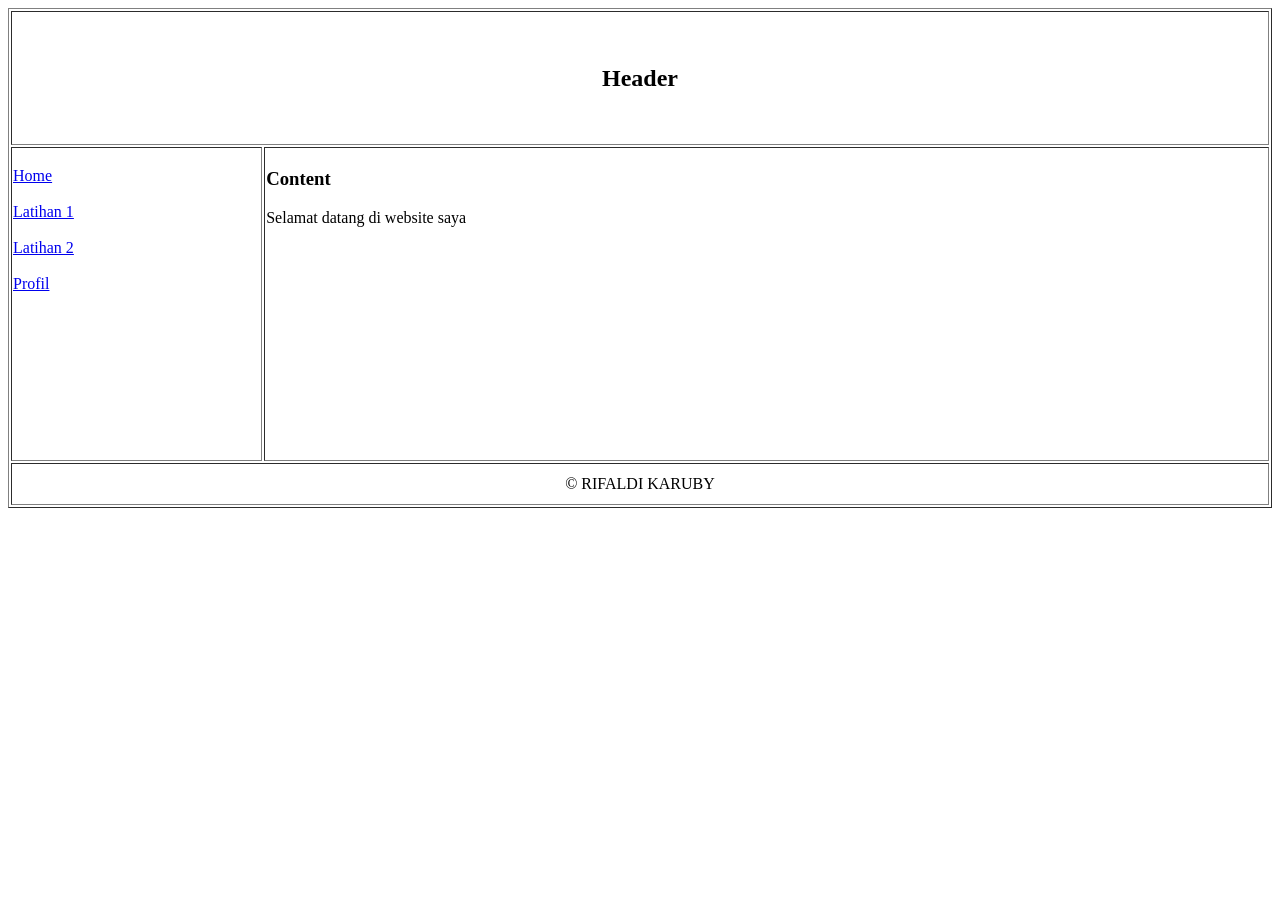
==== index.html @ 00c6f50a "Create index.html" ====
<!DOCTYPE html>
<html>
<head>
    <title>Website Mahasiswa</title>
    <script>
        function tampilkan(menu) {
            document.getElementById("home").style.display = "none";
            document.getElementById("profil").style.display = "none";
            document.getElementById("latihan1").style.display = "none";
            document.getElementById("latihan2").style.display = "none";

            document.getElementById(menu).style.display = "block";
        }
    </script>
</head>

<body>

<!-- Tabel utama -->
<table border="1" width="100%" height="500">

    <!-- HEADER -->
    <tr>
        <td colspan="2" align="center">
            <h2>Header</h2>
        </td>
    </tr>

    <!-- ISI -->
    <tr>
        <!-- SIDEBAR -->
        <td width="20%" valign="top">
            <br>
            <a href="#" onclick="tampilkan('home')">Home</a><br><br>
           <a href="#" onclick="tampilkan('latihan1')">Latihan 1</a><br><br>
            <a href="#" onclick="tampilkan('latihan2')">Latihan 2</a><br><br>
            <a href="#" onclick="tampilkan('profil')">Profil</a><br><br>
        </td>

        <!-- CONTENT -->
        <td valign="top">

            <!-- HOME -->
            <div id="home">
                <h3>Content</h3>
                <p>Selamat datang di website saya</p>
            </div>

            <!-- PROFIL -->
            <div id="profil" style="display:none;">
                <h3>Profil</h3>
                <table border="2">
                    <tr>
                        <td>Nama</td>
                        <td>RIFALDI KARUBY</td>
                    </tr>
                    <tr>
                        <td>KELAS</td>
                        <td>05TPLP001</td>
                    </tr>
                </table>
            </div>

            <!-- LATIHAN 2 (AMBIL FILE LAIN) -->
            <div id="latihan1" style="display:none;">
                <h3>Latihan 1</h3>
                <iframe src="latihan1.html" width="100%" height="400" style="border:none;"></iframe>
            </div>
            
            <div id="latihan2" style="display:none;">
                <h3>Latihan 2</h3>
                <iframe src="latihan2.html" width="100%" height="400" style="border:none;"></iframe>
            </div>

        </td>
    </tr>

    <!-- FOOTER -->
    <tr>
        <td colspan="2" align="center">
             &copy; RIFALDI KARUBY
        </td>
    </tr>

</table>

</body>
</html>

</body>
</html>
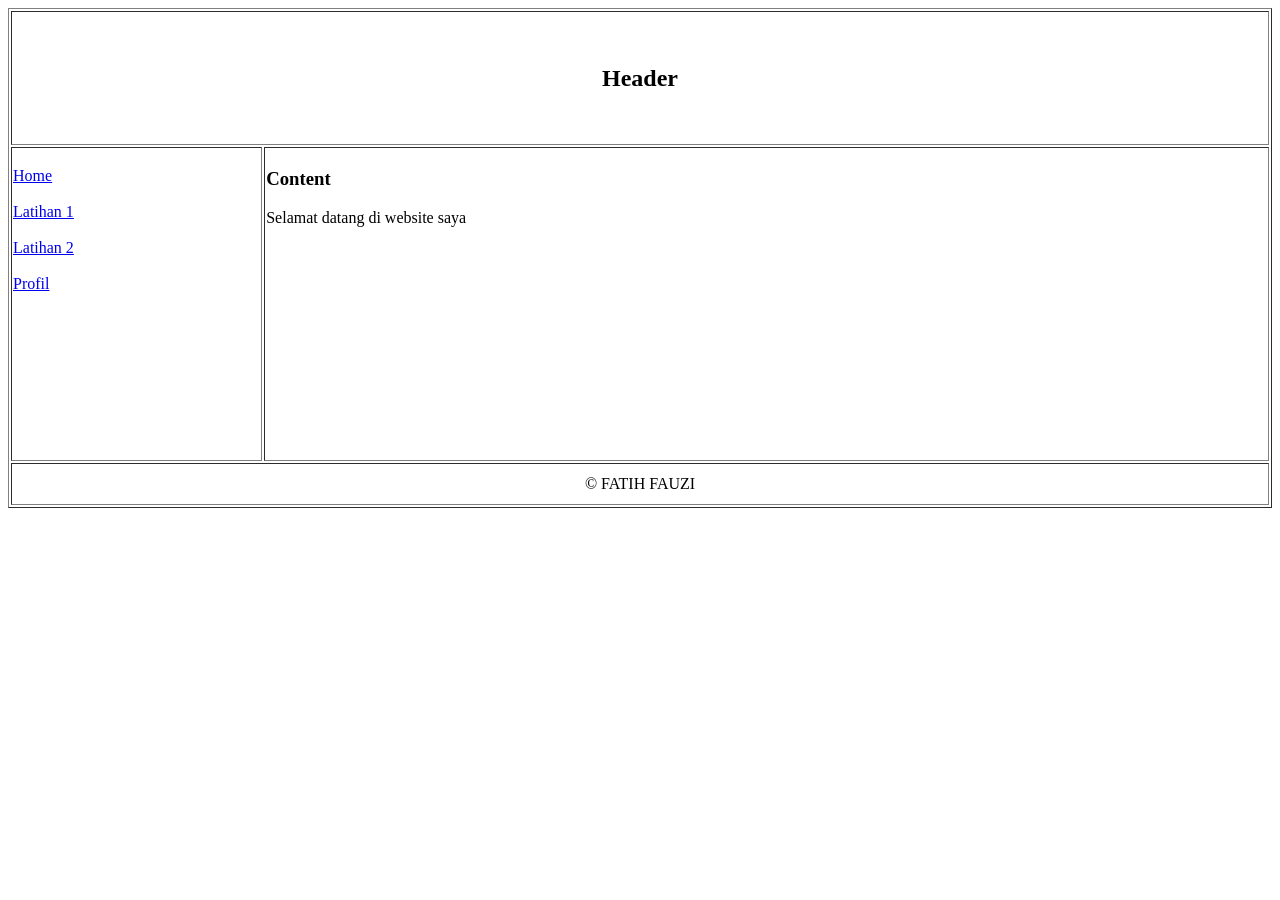
==== commit d6772370: "Update index.html" ====
--- a/index.html
+++ b/index.html
@@ -52,7 +52,7 @@
                 <table border="2">
                     <tr>
                         <td>Nama</td>
-                        <td>RIFALDI KARUBY</td>
+                        <td>FATIH FAUZI</td>
                     </tr>
                     <tr>
                         <td>KELAS</td>
@@ -78,7 +78,7 @@
     <!-- FOOTER -->
     <tr>
         <td colspan="2" align="center">
-             &copy; RIFALDI KARUBY
+             &copy; FATIH FAUZI 
         </td>
     </tr>
 
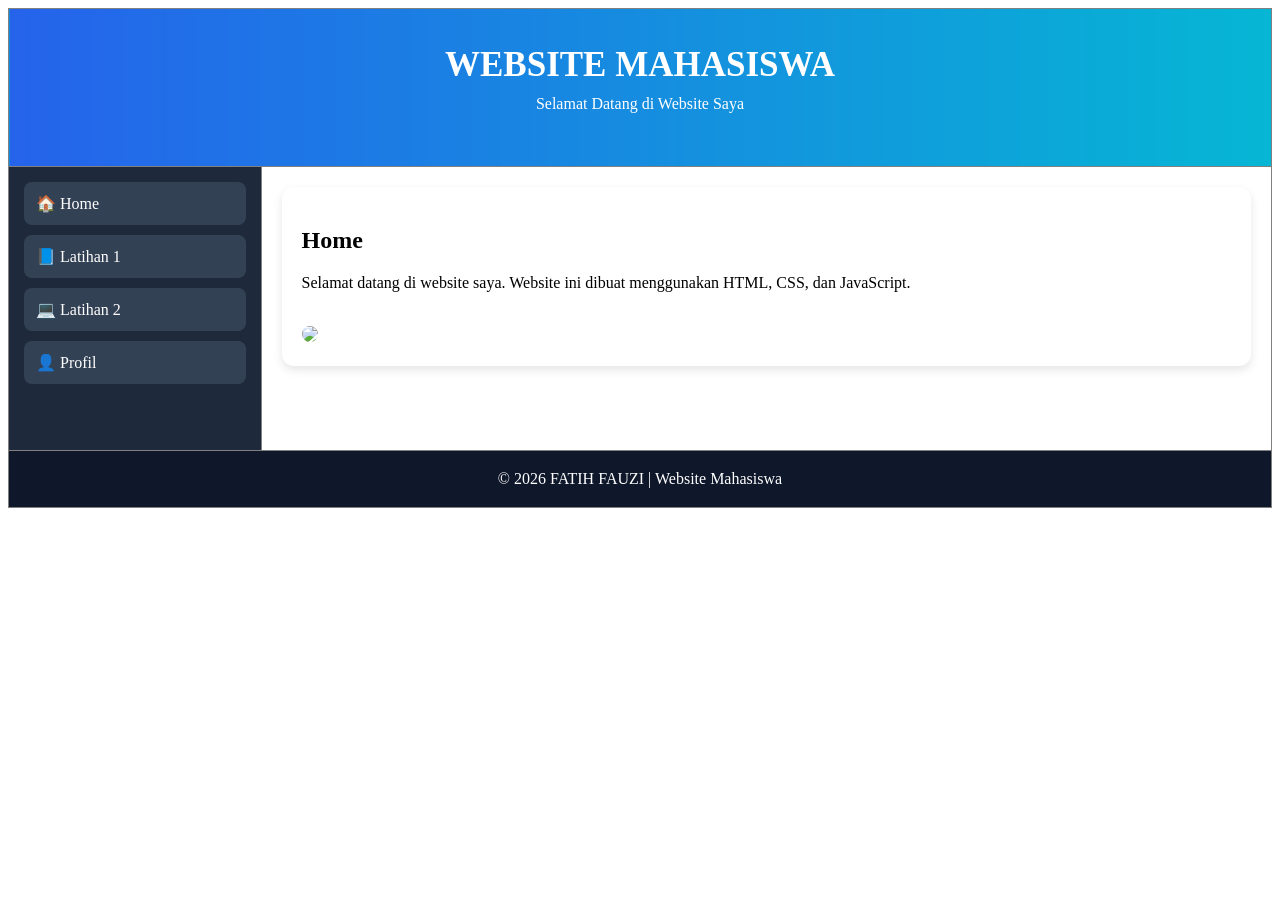
==== commit 8c705840: "Update index.html" ====
--- a/index.html
+++ b/index.html
@@ -1,9 +1,19 @@
 <!DOCTYPE html>
-<html>
+<html lang="id">
 <head>
+
+    <meta charset="UTF-8">
+    <meta name="viewport" content="width=device-width, initial-scale=1.0">
+
     <title>Website Mahasiswa</title>
+
+    <!-- CONNECT CSS -->
+    <link rel="stylesheet" href="style.css">
+
     <script>
-        function tampilkan(menu) {
+
+        function tampilkan(menu){
+
             document.getElementById("home").style.display = "none";
             document.getElementById("profil").style.display = "none";
             document.getElementById("latihan1").style.display = "none";
@@ -11,81 +21,137 @@
 
             document.getElementById(menu).style.display = "block";
         }
+
     </script>
+
 </head>
 
 <body>
 
-<!-- Tabel utama -->
+<!-- TABEL UTAMA -->
 <table border="1" width="100%" height="500">
 
     <!-- HEADER -->
     <tr>
-        <td colspan="2" align="center">
-            <h2>Header</h2>
+
+        <td colspan="2" class="header">
+
+            <h1>WEBSITE MAHASISWA</h1>
+
+            <p>Selamat Datang di Website Saya</p>
+
         </td>
+
     </tr>
 
     <!-- ISI -->
     <tr>
+
         <!-- SIDEBAR -->
-        <td width="20%" valign="top">
-            <br>
-            <a href="#" onclick="tampilkan('home')">Home</a><br><br>
-           <a href="#" onclick="tampilkan('latihan1')">Latihan 1</a><br><br>
-            <a href="#" onclick="tampilkan('latihan2')">Latihan 2</a><br><br>
-            <a href="#" onclick="tampilkan('profil')">Profil</a><br><br>
+        <td width="20%" valign="top" class="sidebar">
+
+            <a href="#" onclick="tampilkan('home')">🏠 Home</a>
+
+            <a href="#" onclick="tampilkan('latihan1')">📘 Latihan 1</a>
+
+            <a href="#" onclick="tampilkan('latihan2')">💻 Latihan 2</a>
+
+            <a href="#" onclick="tampilkan('profil')">👤 Profil</a>
+
         </td>
 
         <!-- CONTENT -->
-        <td valign="top">
+        <td valign="top" class="content">
 
             <!-- HOME -->
-            <div id="home">
-                <h3>Content</h3>
-                <p>Selamat datang di website saya</p>
+            <div id="home" class="card">
+
+                <h2>Home</h2>
+
+                <p>
+                    Selamat datang di website saya.
+                    Website ini dibuat menggunakan HTML, CSS, dan JavaScript.
+                </p>
+
+                <br>
+
+                <img 
+                    src="https://picsum.photos/900/300"
+                    width="100%"
+                    style="border-radius:10px;">
+
             </div>
 
             <!-- PROFIL -->
-            <div id="profil" style="display:none;">
-                <h3>Profil</h3>
-                <table border="2">
+            <div id="profil" class="card" style="display:none;">
+
+                <h2>Profil Mahasiswa</h2>
+
+                <table class="profil">
+
                     <tr>
-                        <td>Nama</td>
+                        <td><b>Nama</b></td>
                         <td>FATIH FAUZI</td>
                     </tr>
+
                     <tr>
-                        <td>KELAS</td>
+                        <td><b>Kelas</b></td>
                         <td>05TPLP001</td>
                     </tr>
+
+                    <tr>
+                        <td><b>Status</b></td>
+                        <td>Mahasiswa</td>
+                    </tr>
+
                 </table>
+
             </div>
 
-            <!-- LATIHAN 2 (AMBIL FILE LAIN) -->
-            <div id="latihan1" style="display:none;">
-                <h3>Latihan 1</h3>
-                <iframe src="latihan1.html" width="100%" height="400" style="border:none;"></iframe>
+            <!-- LATIHAN 1 -->
+            <div id="latihan1" class="card" style="display:none;">
+
+                <h2>Latihan 1</h2>
+
+                <iframe 
+                    src="latihan1.html"
+                    width="100%"
+                    height="400"
+                    style="border:none;">
+                </iframe>
+
             </div>
-            
-            <div id="latihan2" style="display:none;">
-                <h3>Latihan 2</h3>
-                <iframe src="latihan2.html" width="100%" height="400" style="border:none;"></iframe>
+
+            <!-- LATIHAN 2 -->
+            <div id="latihan2" class="card" style="display:none;">
+
+                <h2>Latihan 2</h2>
+
+                <iframe 
+                    src="latihan2.html"
+                    width="100%"
+                    height="400"
+                    style="border:none;">
+                </iframe>
+
             </div>
 
         </td>
+
     </tr>
 
     <!-- FOOTER -->
     <tr>
-        <td colspan="2" align="center">
-             &copy; FATIH FAUZI 
+
+        <td colspan="2" class="footer">
+
+            &copy; 2026 FATIH FAUZI | Website Mahasiswa
+
         </td>
+
     </tr>
 
 </table>
 
 </body>
 </html>
-
-</body>
-</html>
--- a/style.css
+++ b/style.css
@@ -0,0 +1,94 @@
+<style>
+
+/* BODY */
+body{
+    margin: 0;
+    font-family: Arial, sans-serif;
+    background-color: #f1f5f9;
+}
+
+/* TABEL */
+table{
+    border-collapse: collapse;
+}
+
+/* HEADER */
+.header{
+    background: linear-gradient(to right, #2563eb, #06b6d4);
+    color: white;
+    text-align: center;
+    padding: 25px;
+}
+
+.header h1{
+    margin: 0;
+    font-size: 35px;
+}
+
+.header p{
+    margin-top: 10px;
+}
+
+/* SIDEBAR */
+.sidebar{
+    background-color: #1e293b;
+    padding: 15px;
+}
+
+/* MENU */
+.sidebar a{
+    display: block;
+    background-color: #334155;
+    color: white;
+    text-decoration: none;
+    padding: 12px;
+    margin-bottom: 10px;
+    border-radius: 8px;
+    transition: 0.3s;
+}
+
+/* HOVER MENU */
+.sidebar a:hover{
+    background-color: #0ea5e9;
+    transform: translateX(5px);
+}
+
+/* CONTENT */
+.content{
+    background-color: white;
+    padding: 20px;
+}
+
+/* CARD */
+.card{
+    background-color: white;
+    padding: 20px;
+    border-radius: 12px;
+    box-shadow: 0px 4px 10px rgba(0,0,0,0.1);
+}
+
+/* TABEL PROFIL */
+.profil{
+    border-collapse: collapse;
+    width: 350px;
+}
+
+.profil td{
+    border: 1px solid #cbd5e1;
+    padding: 10px;
+}
+
+/* FOOTER */
+.footer{
+    background-color: #0f172a;
+    color: white;
+    text-align: center;
+    padding: 15px;
+}
+
+/* IFRAME */
+iframe{
+    border-radius: 10px;
+}
+
+</style>
